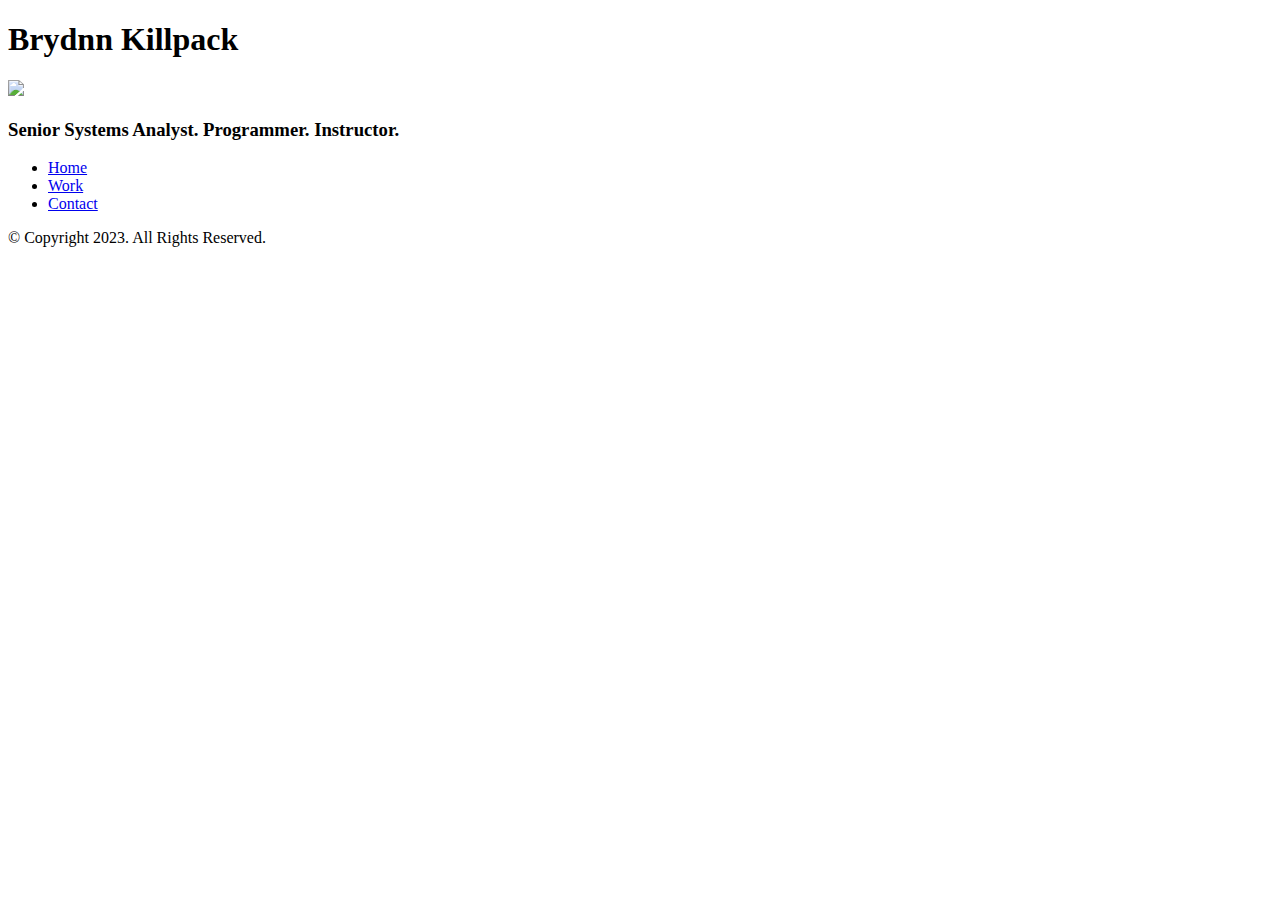
==== contact.html @ 97795ad9 "contact.html" ====
<!DOCTYPE html>

<!--
	Student Name: Dr. T
	File Name: contact.html
	Date: October 9, 2023
 -->

<html lang="en">
	<head>
		<title>Personal Portfolio: Contact</title>
		<meta charset="utf-8">
		<link rel="stylesheet" href="css/styles.css">
		<meta name="viewport" content="width=device-width, initial-scale=1.0">
	</head>

	<body>

		<!-- Use the header area for the website name or logo. The header contains static content. -->
		<header>
			<h1>Brydnn Killpack</h1>
			<img src="images/brydnn.jpg" class="center">
			<h3 class="round">Senior Systems Analyst. Programmer. Instructor.</h3>
		</header>

		<!-- Use the nav area to add hyperlinks to other pages within the website. It contains static content. -->
		<nav>
			<ul>
				<li><a href="index.html">Home</a></li>
				<li><a href="about.html">Work</a></li>
				<li><a href="contact.html">Contact</a></li>
			</ul>
		</nav>

		<!-- Use the main area to add the main content of the webpage -->
		<main>

			
		</main>

		<!-- Use the footer area to add static footer content, such as email and copyright info. -->
		<footer>
			<p>&copy; Copyright 2023. All Rights Reserved.</p>
		
		</footer>

	</body>
</html>
</html>
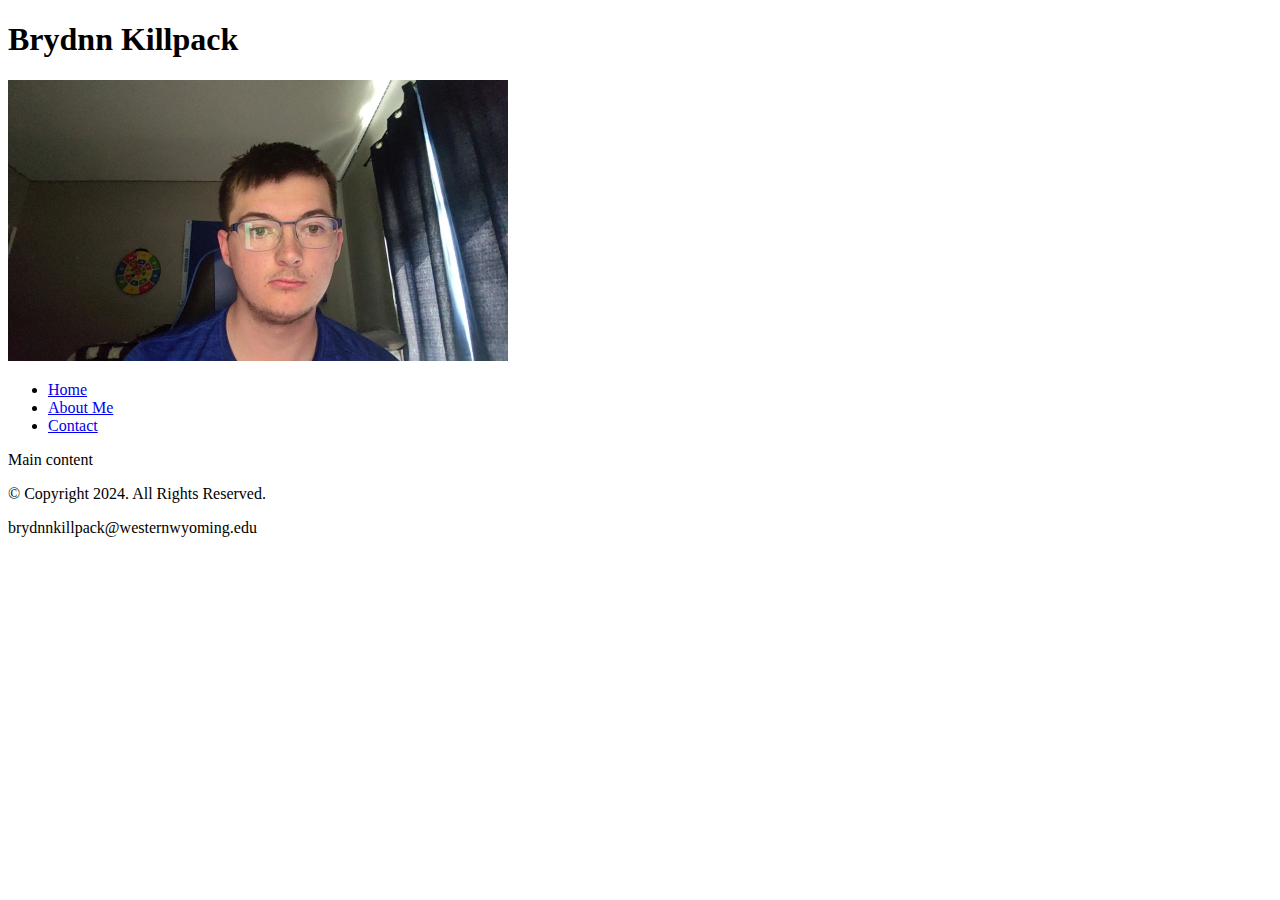
==== commit 6818e17e: "Add files via upload" ====
--- a/contact.html
+++ b/contact.html
@@ -1,49 +1,47 @@
-<!DOCTYPE html>
-
-<!--
-	Student Name: Dr. T
-	File Name: contact.html
-	Date: October 9, 2023
- -->
-
-<html lang="en">
-	<head>
-		<title>Personal Portfolio: Contact</title>
-		<meta charset="utf-8">
-		<link rel="stylesheet" href="css/styles.css">
-		<meta name="viewport" content="width=device-width, initial-scale=1.0">
-	</head>
-
-	<body>
-
-		<!-- Use the header area for the website name or logo. The header contains static content. -->
-		<header>
-			<h1>Brydnn Killpack</h1>
-			<img src="images/brydnn.jpg" class="center">
-			<h3 class="round">Senior Systems Analyst. Programmer. Instructor.</h3>
-		</header>
-
-		<!-- Use the nav area to add hyperlinks to other pages within the website. It contains static content. -->
-		<nav>
-			<ul>
-				<li><a href="index.html">Home</a></li>
-				<li><a href="about.html">Work</a></li>
-				<li><a href="contact.html">Contact</a></li>
-			</ul>
-		</nav>
-
-		<!-- Use the main area to add the main content of the webpage -->
-		<main>
-
-			
-		</main>
-
-		<!-- Use the footer area to add static footer content, such as email and copyright info. -->
-		<footer>
-			<p>&copy; Copyright 2023. All Rights Reserved.</p>
-		
-		</footer>
-
-	</body>
-</html>
-</html>
+<!DOCTYPE html>
+
+<!--
+	Student Name:
+	File Name: Brydnn Killpack	
+	Date: 8/29/2024
+ -->
+
+<html lang="en">
+	<head>
+		<title>Contact Me</title>
+		<meta charset="utf-8">
+		<meta name="viewport" content="width=device-width, initial-scale=1.0">
+	</head>
+
+	<body>
+
+		<!-- Use the header area for the website name or logo  -->
+		<header>
+			<h1>Brydnn Killpack</h1>
+			<img src="images/brydnn.jpg" class="center">
+		</header>
+
+		<!-- The nav is for the links to the different part of the portfoilo -->
+		<nav>
+			<ul>
+				<li><a href="index.html">Home</a></li>
+				<li><a href="about.html">About Me</a></li>
+				<li><a href="contact.html">Contact</a></li>
+			</ul>
+		</nav>
+
+		<!-- Use the main area to add the main content of the webpage -->
+		<main>
+
+			<p>Main content</p>
+
+		</main>
+
+		<!-- The footer is for the copyright and email information. -->
+		<footer>
+			<p>&copy; Copyright 2024. All Rights Reserved.</p>
+			<p><a brydnnkillpack@westernwyoming.edu></a>brydnnkillpack@westernwyoming.edu</p>
+		</footer>
+
+	</body>
+</html>